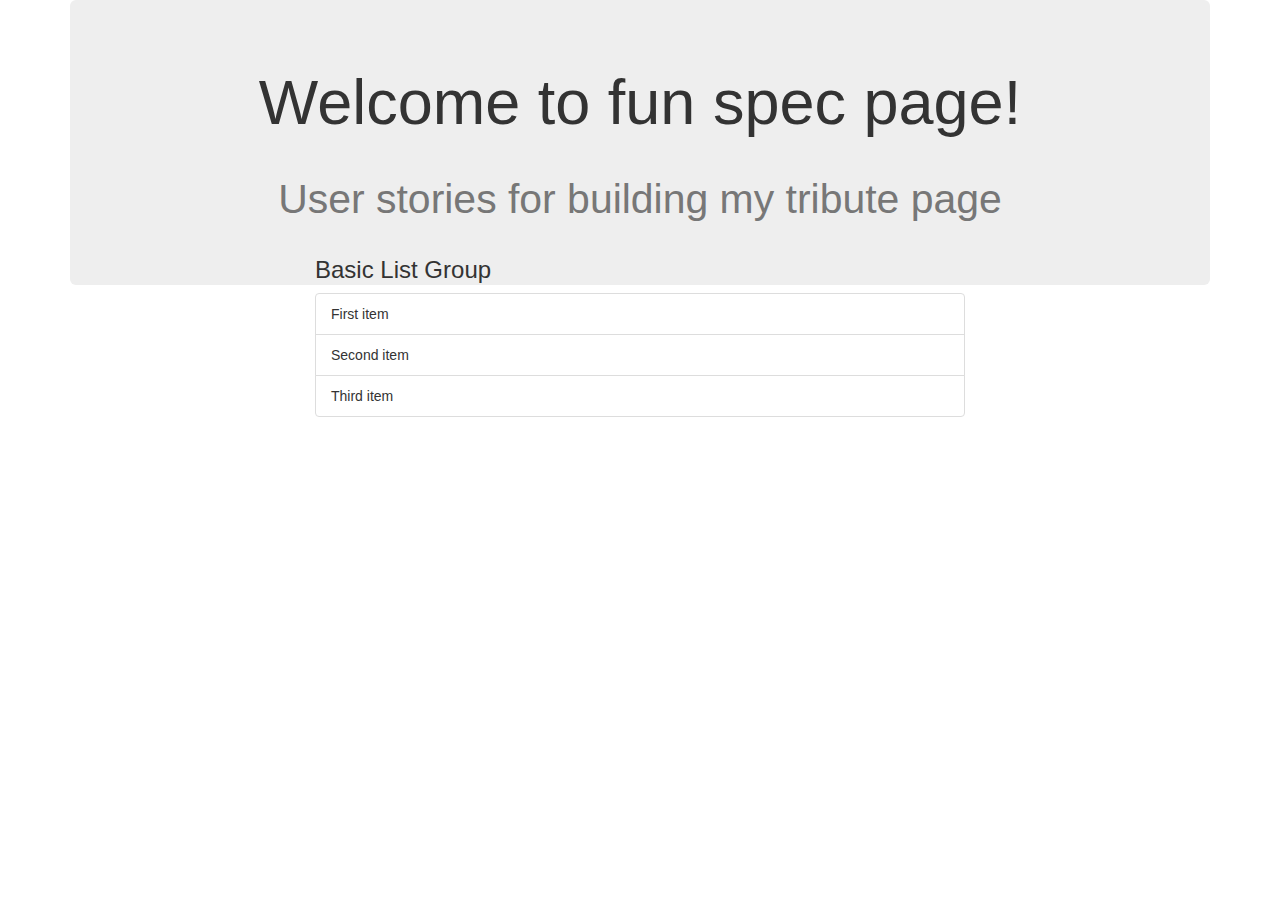
==== documentation.html @ e25c6f6f "added bootstrap grid system for responsive" ====
<!-- we have links here therefore open terminal > python -m SimpleHTTPServer 8000 to view https://encrypted-tbn0.gstatic.com/images?q=tbn:ANd9GcT-yhiyLSLMQGPDg7RkvJJ8UV9CBKPscacAHym5PFUyc2QvaMR4dQ-->
<!-- https://www.whitehouse.gov/1600/presidents/abrahamlincoln https://codepen.io/freeCodeCamp/full/NNvBQW https://codepen.io/heggy231/pen/RgrRJo-->

<!DOCTYPE html>
<html lang="en">
<head>
  <title>[Specification Documentation fo Tribute Page]</title>
  <meta charset="utf-8">
  <meta name="viewport" content="width=device-width, initial-scale=1">
  <link rel="stylesheet" href="https://maxcdn.bootstrapcdn.com/bootstrap/3.3.7/css/bootstrap.min.css">
  <script src="https://ajax.googleapis.com/ajax/libs/jquery/3.2.1/jquery.min.js"></script>
  <script src="https://maxcdn.bootstrapcdn.com/bootstrap/3.3.7/js/bootstrap.min.js"></script>
</head>
<body>

<div class="container">
    <div class="jumbotron">
        <h1 class = "text-center">Welcome to fun spec page!</h1>
        <h1 class= "text-center"><small>User stories for building my tribute page</small></h1>
        

        <div class="col-xs-12 col-sm-10 col-sm-offset-1 col-md-8 col-md-offset-2">

            <h3>Basic List Group</h3>
            <ul class="list-group">
                <li class="list-group-item">First item</li>
                <li class="list-group-item">Second item</li>
                <li class="list-group-item">Third item</li>
            </ul>
        </div>    
    </div>
</div>

</body>
</html>
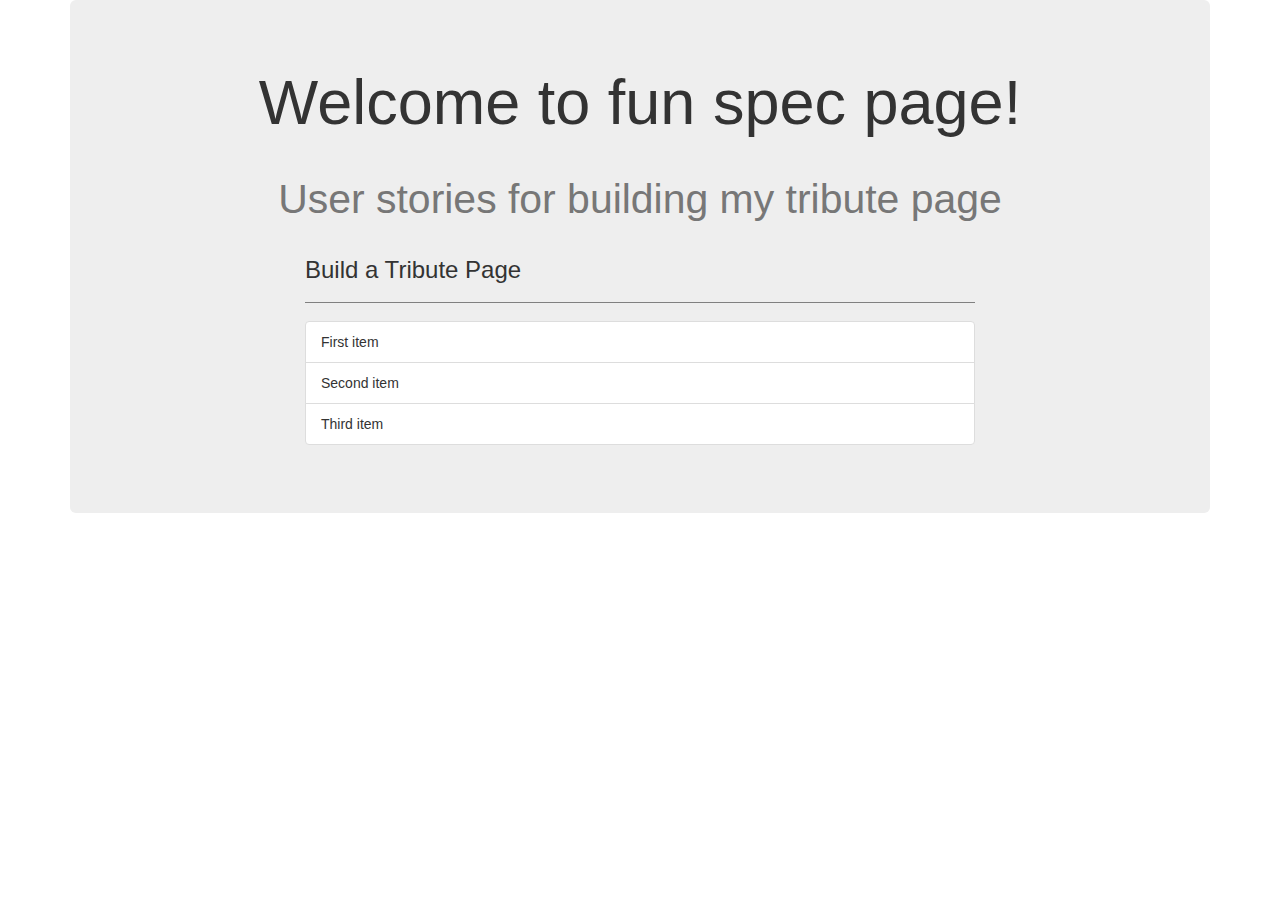
==== commit 0b1bdd5b: "add hr style" ====
--- a/documentation.html
+++ b/documentation.html
@@ -8,6 +8,7 @@
   <meta charset="utf-8">
   <meta name="viewport" content="width=device-width, initial-scale=1">
   <link rel="stylesheet" href="https://maxcdn.bootstrapcdn.com/bootstrap/3.3.7/css/bootstrap.min.css">
+  <link rel="stylesheet" type="text/css" href="styleMe.css">
   <script src="https://ajax.googleapis.com/ajax/libs/jquery/3.2.1/jquery.min.js"></script>
   <script src="https://maxcdn.bootstrapcdn.com/bootstrap/3.3.7/js/bootstrap.min.js"></script>
 </head>
@@ -15,21 +16,25 @@
 
 <div class="container">
     <div class="jumbotron">
-        <h1 class = "text-center">Welcome to fun spec page!</h1>
-        <h1 class= "text-center"><small>User stories for building my tribute page</small></h1>
-        
+        <div class="row">
+            <h1 class = "text-center">Welcome to fun spec page!</h1>
+            <h1 class= "text-center"><small>User stories for building my tribute page</small></h1>
+            
 
-        <div class="col-xs-12 col-sm-10 col-sm-offset-1 col-md-8 col-md-offset-2">
+            <div class="col-xs-12 col-sm-10 col-sm-offset-1 col-md-8 col-md-offset-2">
 
-            <h3>Basic List Group</h3>
-            <ul class="list-group">
-                <li class="list-group-item">First item</li>
-                <li class="list-group-item">Second item</li>
-                <li class="list-group-item">Third item</li>
-            </ul>
-        </div>    
+                <h3>Build a Tribute Page</h3>
+                <hr>
+                <ul class="list-group">
+                    <li class="list-group-item">First item</li>
+                    <li class="list-group-item">Second item</li>
+                    <li class="list-group-item">Third item</li>
+                </ul>
+            </div>     
+        </div>       
     </div>
 </div>
 
 </body>
+
 </html>
--- a/styleMe.css
+++ b/styleMe.css
@@ -0,0 +1,11 @@
+hr {
+  -moz-border-bottom-colors: none;
+  -moz-border-image: none;
+  -moz-border-left-colors: none;
+  -moz-border-right-colors: none;
+  -moz-border-top-colors: none;
+  border-color: #EEEEEE -moz-use-text-color #FFFFFF;
+  border-style: solid none;
+  border-width: 1px 0;
+  margin: 18px 0;
+}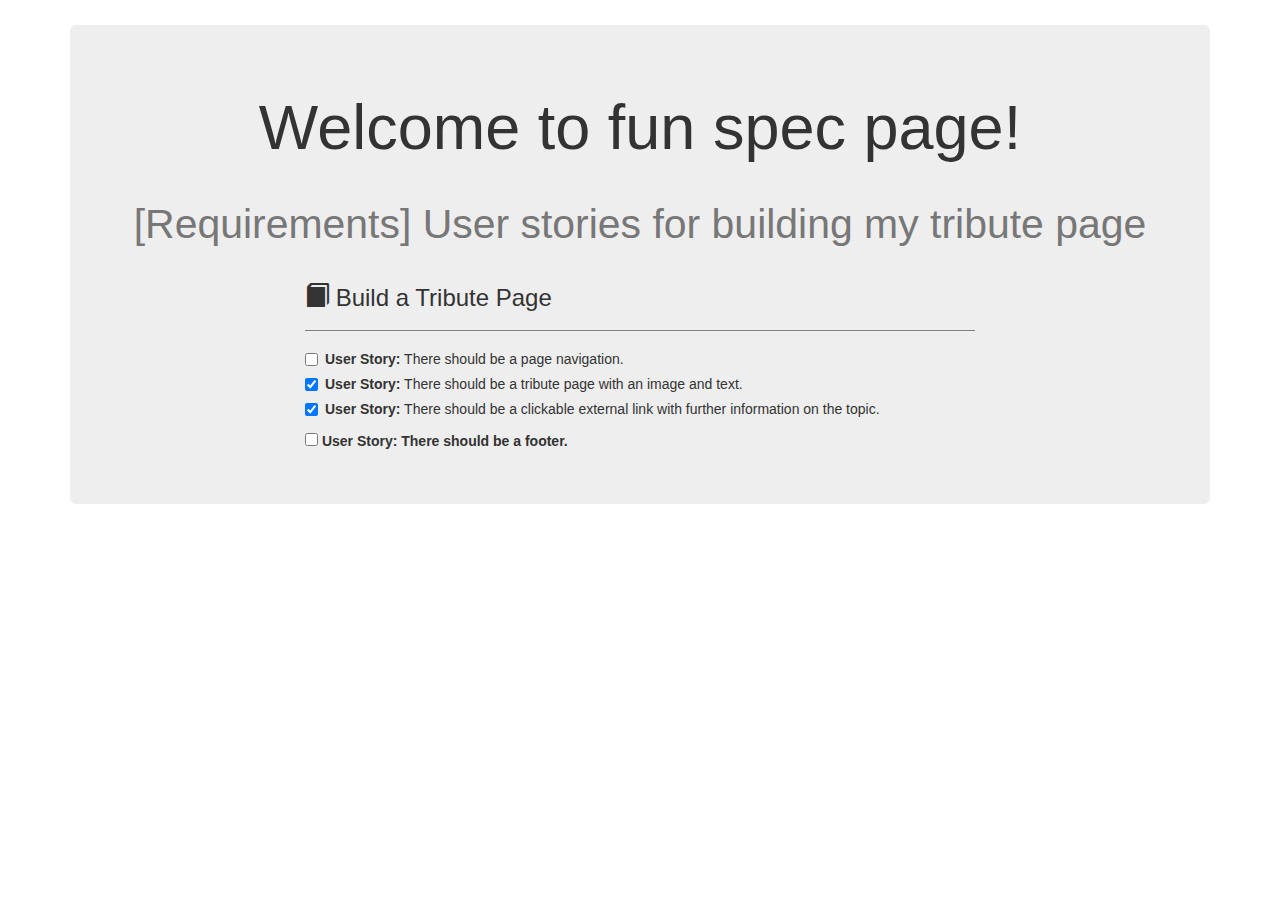
==== commit 3c0226fa: "all user stories in with 2 unfinished" ====
--- a/documentation.html
+++ b/documentation.html
@@ -18,18 +18,34 @@
     <div class="jumbotron">
         <div class="row">
             <h1 class = "text-center">Welcome to fun spec page!</h1>
-            <h1 class= "text-center"><small>User stories for building my tribute page</small></h1>
+            <h1 class= "text-center"><small>[Requirements] User stories for building my tribute page</small></h1>
             
 
             <div class="col-xs-12 col-sm-10 col-sm-offset-1 col-md-8 col-md-offset-2">
 
-                <h3>Build a Tribute Page</h3>
+                <h3><span class="glyphicon glyphicon-book" aria-hidden="true"></span>  Build a Tribute Page</h3>
                 <hr>
-                <ul class="list-group">
-                    <li class="list-group-item">First item</li>
-                    <li class="list-group-item">Second item</li>
-                    <li class="list-group-item">Third item</li>
-                </ul>
+
+                <form> 
+                    <div class = "checkbox">
+                        <label><input type="checkbox" value="" >
+                            <strong>User Story:</strong> There should be a page navigation.
+                        </label>
+                    </div>
+                    <div class = "checkbox">
+                        <label><input type="checkbox" value="" checked>
+                            <strong>User Story:</strong> There should be a tribute page with an image and text.
+                        </label>
+                    </div>
+                    <div class = "checkbox">
+                        <label><input type="checkbox" value="" checked>
+                            <strong>User Story:</strong> There should be a clickable external link with further information on the topic.
+                        </label>
+                    </div class = "checkbox">
+                        <label><input type="checkbox" value="" >                    
+                            <strong>User Story:</strong> There should be a footer.</li>
+
+                </form>
             </div>     
         </div>       
     </div>
--- a/styleMe.css
+++ b/styleMe.css
@@ -1,3 +1,7 @@
+body {
+    margin: 25px;
+}
+
 hr {
   -moz-border-bottom-colors: none;
   -moz-border-image: none;
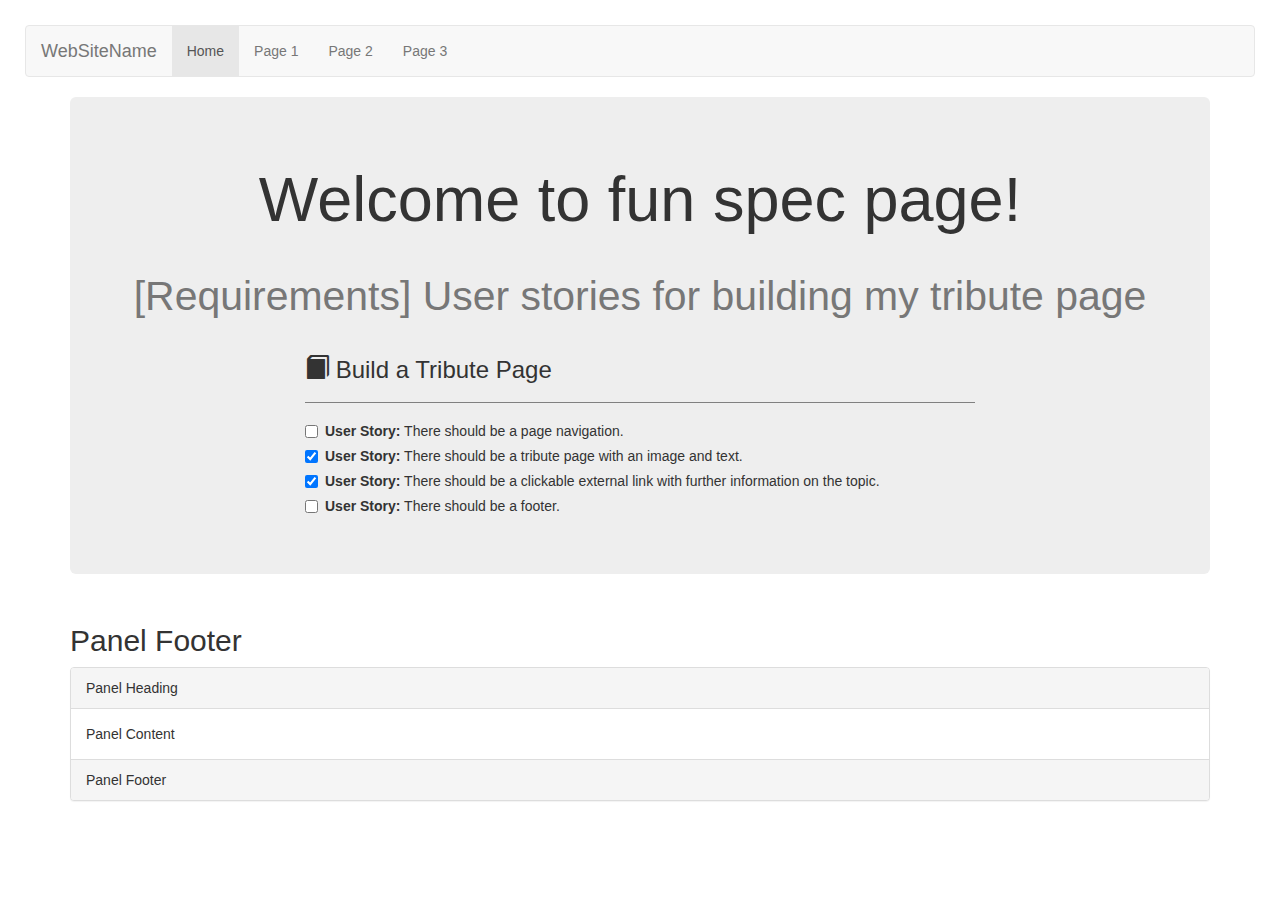
==== commit bd514b63: "sucessfully add jQuery lib to load header footer" ====
--- a/documentation.html
+++ b/documentation.html
@@ -11,12 +11,27 @@
   <link rel="stylesheet" type="text/css" href="styleMe.css">
   <script src="https://ajax.googleapis.com/ajax/libs/jquery/3.2.1/jquery.min.js"></script>
   <script src="https://maxcdn.bootstrapcdn.com/bootstrap/3.3.7/js/bootstrap.min.js"></script>
+  <!-- nav page that persists on all my pages-->
+ <script
+  src="https://code.jquery.com/jquery-3.2.1.min.js"
+  integrity="sha256-hwg4gsxgFZhOsEEamdOYGBf13FyQuiTwlAQgxVSNgt4="
+  crossorigin="anonymous"></script>
+    <script> 
+    $(function(){
+    $("#header").load("header.html"); 
+    $("#footer").load("footer.html"); 
+    });
+    </script> 
 </head>
 <body>
-
+                
+<div id="header"></div>
 <div class="container">
     <div class="jumbotron">
+
+    <!--Remaining section-->
         <div class="row">
+
             <h1 class = "text-center">Welcome to fun spec page!</h1>
             <h1 class= "text-center"><small>[Requirements] User stories for building my tribute page</small></h1>
             
@@ -41,16 +56,18 @@
                         <label><input type="checkbox" value="" checked>
                             <strong>User Story:</strong> There should be a clickable external link with further information on the topic.
                         </label>
-                    </div class = "checkbox">
+                    </div>
+                    <div class = "checkbox">
                         <label><input type="checkbox" value="" >                    
-                            <strong>User Story:</strong> There should be a footer.</li>
-
+                            <strong>User Story:</strong> There should be a footer.
+                        </label>
+                    </div>       
                 </form>
             </div>     
         </div>       
     </div>
 </div>
-
+<!-- insert persistent footer here -->
+<div id="footer"></div>
 </body>
-
 </html>
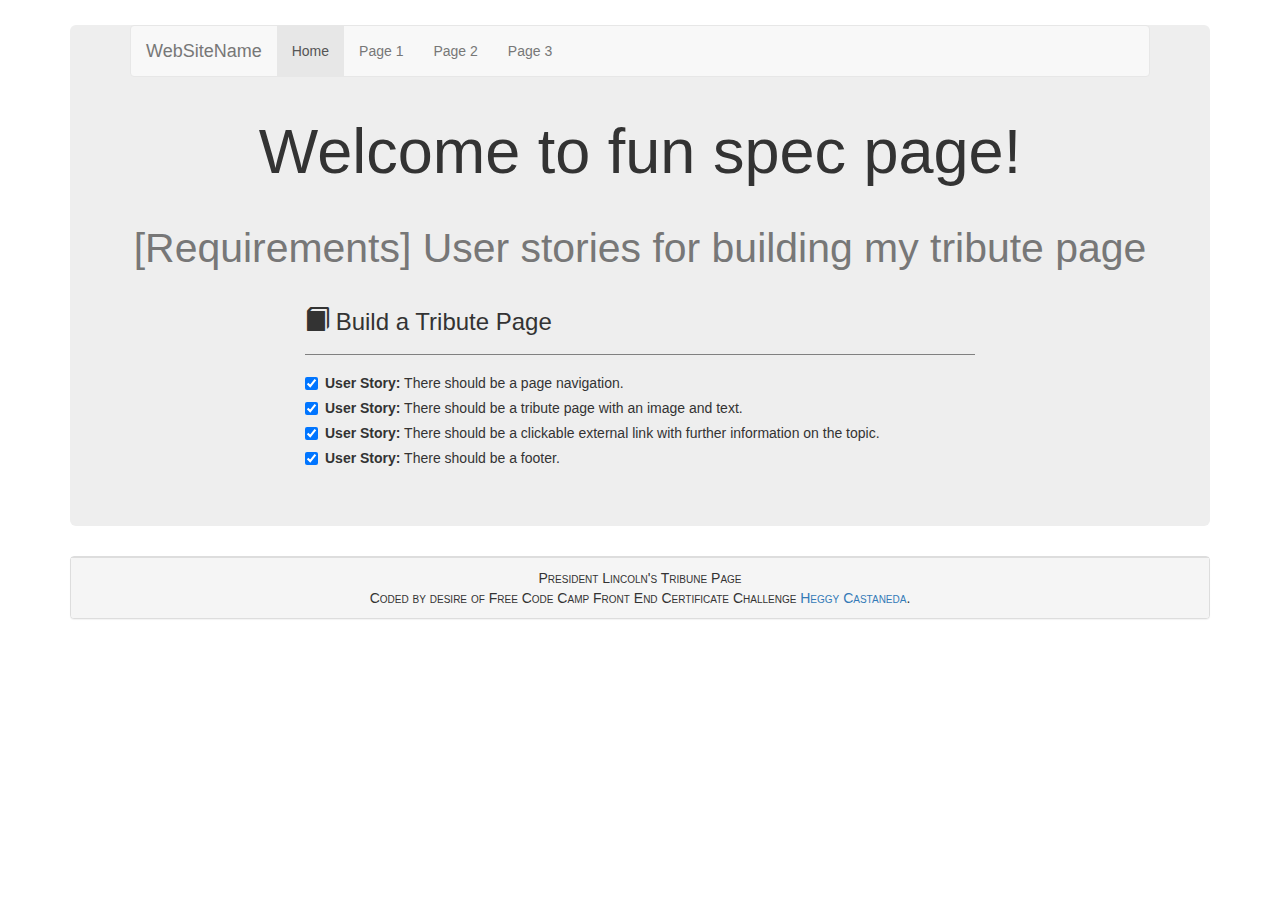
==== commit 3c737e4f: "nav bar is up on top after I added 0 padding to .jumbotron" ====
--- a/documentation.html
+++ b/documentation.html
@@ -4,34 +4,37 @@
 <!DOCTYPE html>
 <html lang="en">
 <head>
-  <title>[Specification Documentation fo Tribute Page]</title>
-  <meta charset="utf-8">
-  <meta name="viewport" content="width=device-width, initial-scale=1">
-  <link rel="stylesheet" href="https://maxcdn.bootstrapcdn.com/bootstrap/3.3.7/css/bootstrap.min.css">
-  <link rel="stylesheet" type="text/css" href="styleMe.css">
-  <script src="https://ajax.googleapis.com/ajax/libs/jquery/3.2.1/jquery.min.js"></script>
-  <script src="https://maxcdn.bootstrapcdn.com/bootstrap/3.3.7/js/bootstrap.min.js"></script>
-  <!-- nav page that persists on all my pages-->
- <script
-  src="https://code.jquery.com/jquery-3.2.1.min.js"
-  integrity="sha256-hwg4gsxgFZhOsEEamdOYGBf13FyQuiTwlAQgxVSNgt4="
-  crossorigin="anonymous"></script>
+    <title>[Specification Documentation fo Tribute Page]</title>
+    <meta charset="utf-8">
+    <meta name="viewport" content="width=device-width, initial-scale=1">
+    <link rel="stylesheet" href="https://maxcdn.bootstrapcdn.com/bootstrap/3.3.7/css/bootstrap.min.css">
+    <link rel="stylesheet" type="text/css" href="styleMe.css">
+    <script src="https://ajax.googleapis.com/ajax/libs/jquery/3.2.1/jquery.min.js"></script>
+    <script src="https://maxcdn.bootstrapcdn.com/bootstrap/3.3.7/js/bootstrap.min.js"></script>
+
+<!-- nav page that persists on all my pages-->
+    <script
+    src="https://code.jquery.com/jquery-3.2.1.min.js"
+    integrity="sha256-hwg4gsxgFZhOsEEamdOYGBf13FyQuiTwlAQgxVSNgt4="
+    crossorigin="anonymous">
+    </script>
+<!-- execute jQuery function to call header and footer onloading of page-->    
     <script> 
-    $(function(){
-    $("#header").load("header.html"); 
-    $("#footer").load("footer.html"); 
-    });
+        $(function(){
+            $("#header").load("header.html"); 
+            $("#footer").load("footer.html"); 
+        });
     </script> 
+
 </head>
 <body>
                 
-<div id="header"></div>
+
 <div class="container">
     <div class="jumbotron">
+        <div id="header"></div>
 
-    <!--Remaining section-->
         <div class="row">
-
             <h1 class = "text-center">Welcome to fun spec page!</h1>
             <h1 class= "text-center"><small>[Requirements] User stories for building my tribute page</small></h1>
             
@@ -43,7 +46,7 @@
 
                 <form> 
                     <div class = "checkbox">
-                        <label><input type="checkbox" value="" >
+                        <label><input type="checkbox" value="" checked>
                             <strong>User Story:</strong> There should be a page navigation.
                         </label>
                     </div>
@@ -58,7 +61,7 @@
                         </label>
                     </div>
                     <div class = "checkbox">
-                        <label><input type="checkbox" value="" >                    
+                        <label><input type="checkbox" value="" checked>                    
                             <strong>User Story:</strong> There should be a footer.
                         </label>
                     </div>       
--- a/styleMe.css
+++ b/styleMe.css
@@ -12,4 +12,15 @@
   border-style: solid none;
   border-width: 1px 0;
   margin: 18px 0;
+}
+
+footer {
+    clear: both;
+    text-align: center;
+    /*text-transform: uppercase;*/
+    font-variant: small-caps;
+}
+
+.jumbotron {
+    padding-top: 0px;
 }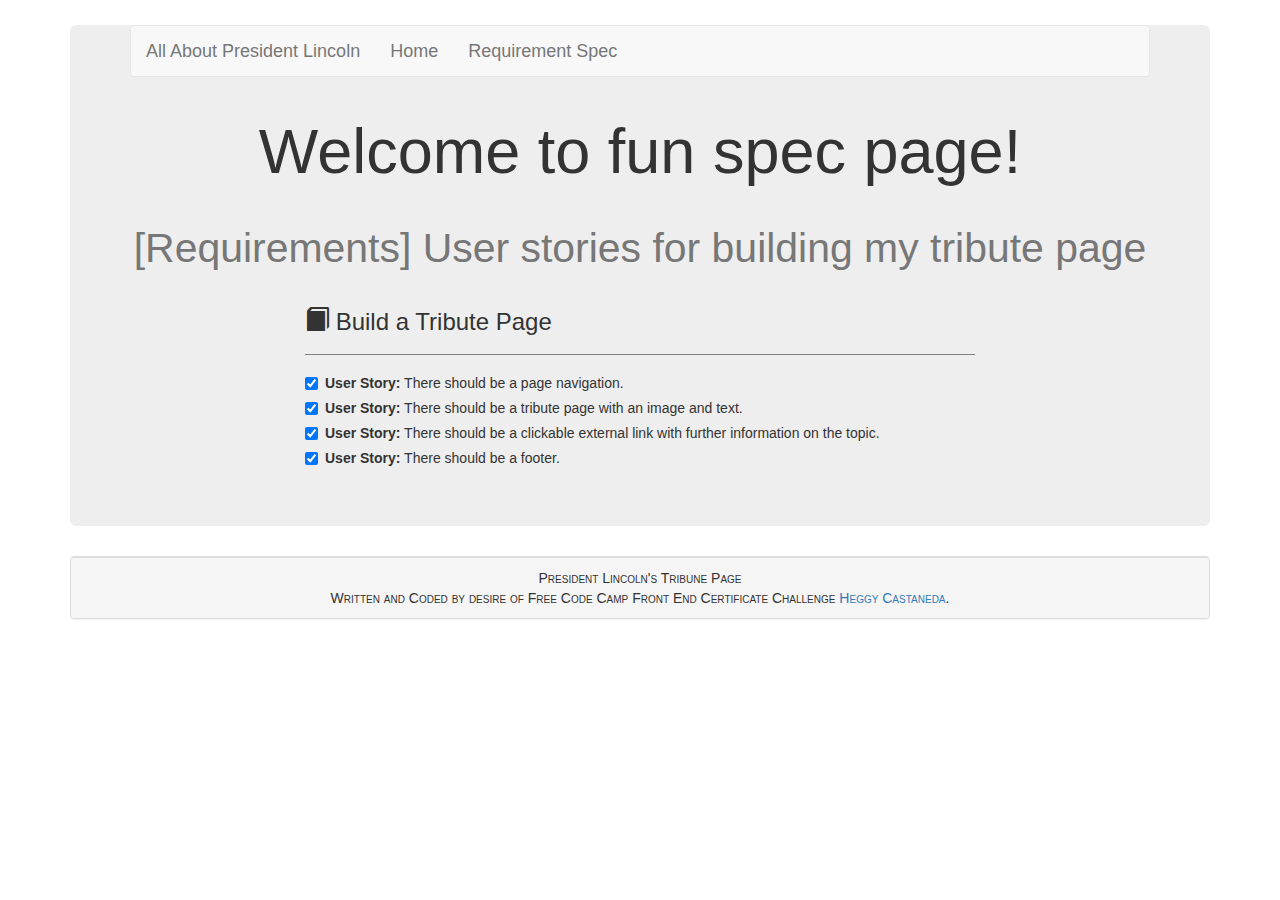
==== commit ae5513bd: "update spell" ====
--- a/documentation.html
+++ b/documentation.html
@@ -1,14 +1,14 @@
 <!-- we have links here therefore open terminal > python -m SimpleHTTPServer 8000 to view https://encrypted-tbn0.gstatic.com/images?q=tbn:ANd9GcT-yhiyLSLMQGPDg7RkvJJ8UV9CBKPscacAHym5PFUyc2QvaMR4dQ-->
 <!-- https://www.whitehouse.gov/1600/presidents/abrahamlincoln https://codepen.io/freeCodeCamp/full/NNvBQW https://codepen.io/heggy231/pen/RgrRJo-->
-
 <!DOCTYPE html>
 <html lang="en">
 <head>
-    <title>[Specification Documentation fo Tribute Page]</title>
+    <title>[Documentation for Tribute Page]</title>
     <meta charset="utf-8">
     <meta name="viewport" content="width=device-width, initial-scale=1">
     <link rel="stylesheet" href="https://maxcdn.bootstrapcdn.com/bootstrap/3.3.7/css/bootstrap.min.css">
     <link rel="stylesheet" type="text/css" href="styleMe.css">
+    <link rel="icon" type="image/gif" href="https://cdn.glitch.com/57bc3237-9d5f-442e-88f6-04e92041b5f7%2FpikaRun.gif?1497030320530">    
     <script src="https://ajax.googleapis.com/ajax/libs/jquery/3.2.1/jquery.min.js"></script>
     <script src="https://maxcdn.bootstrapcdn.com/bootstrap/3.3.7/js/bootstrap.min.js"></script>
 
@@ -19,18 +19,24 @@
     crossorigin="anonymous">
     </script>
 <!-- execute jQuery function to call header and footer onloading of page-->    
+
     <script> 
         $(function(){
             $("#header").load("header.html"); 
             $("#footer").load("footer.html"); 
+            // add class = "focus" when <li id="docs"> in header.html
+            // is fully ready 
+            $("#header").ready(function() {
+                $("#docs").addClass("focus");
+            });
         });
+
     </script> 
 
 </head>
+
 <body>
-                
-
-<div class="container">
+  <div class="container">
     <div class="jumbotron">
         <div id="header"></div>
 
--- a/styleMe.css
+++ b/styleMe.css
@@ -23,4 +23,23 @@
 
 .jumbotron {
     padding-top: 0px;
-}+}
+
+.btn-info {
+    background-color: #607d8b;
+    border-color: #607d8b;
+}
+/* mouse over link */
+nav a:hover {
+    background-color: #b7bcc1 !important;
+}
+/* selected link */
+nav a:focus {
+    background-color:#e7e7e7 !important;
+}
+
+nav .navbar-nav {
+    font-size: 18px;
+}
+
+/*Note: a:hover MUST come after a:link and a:visited in the CSS definition in order to be effective! a:active MUST come after a:hover in the CSS definition in order to be effective! Pseudo-class names are not case-sensitive.*/